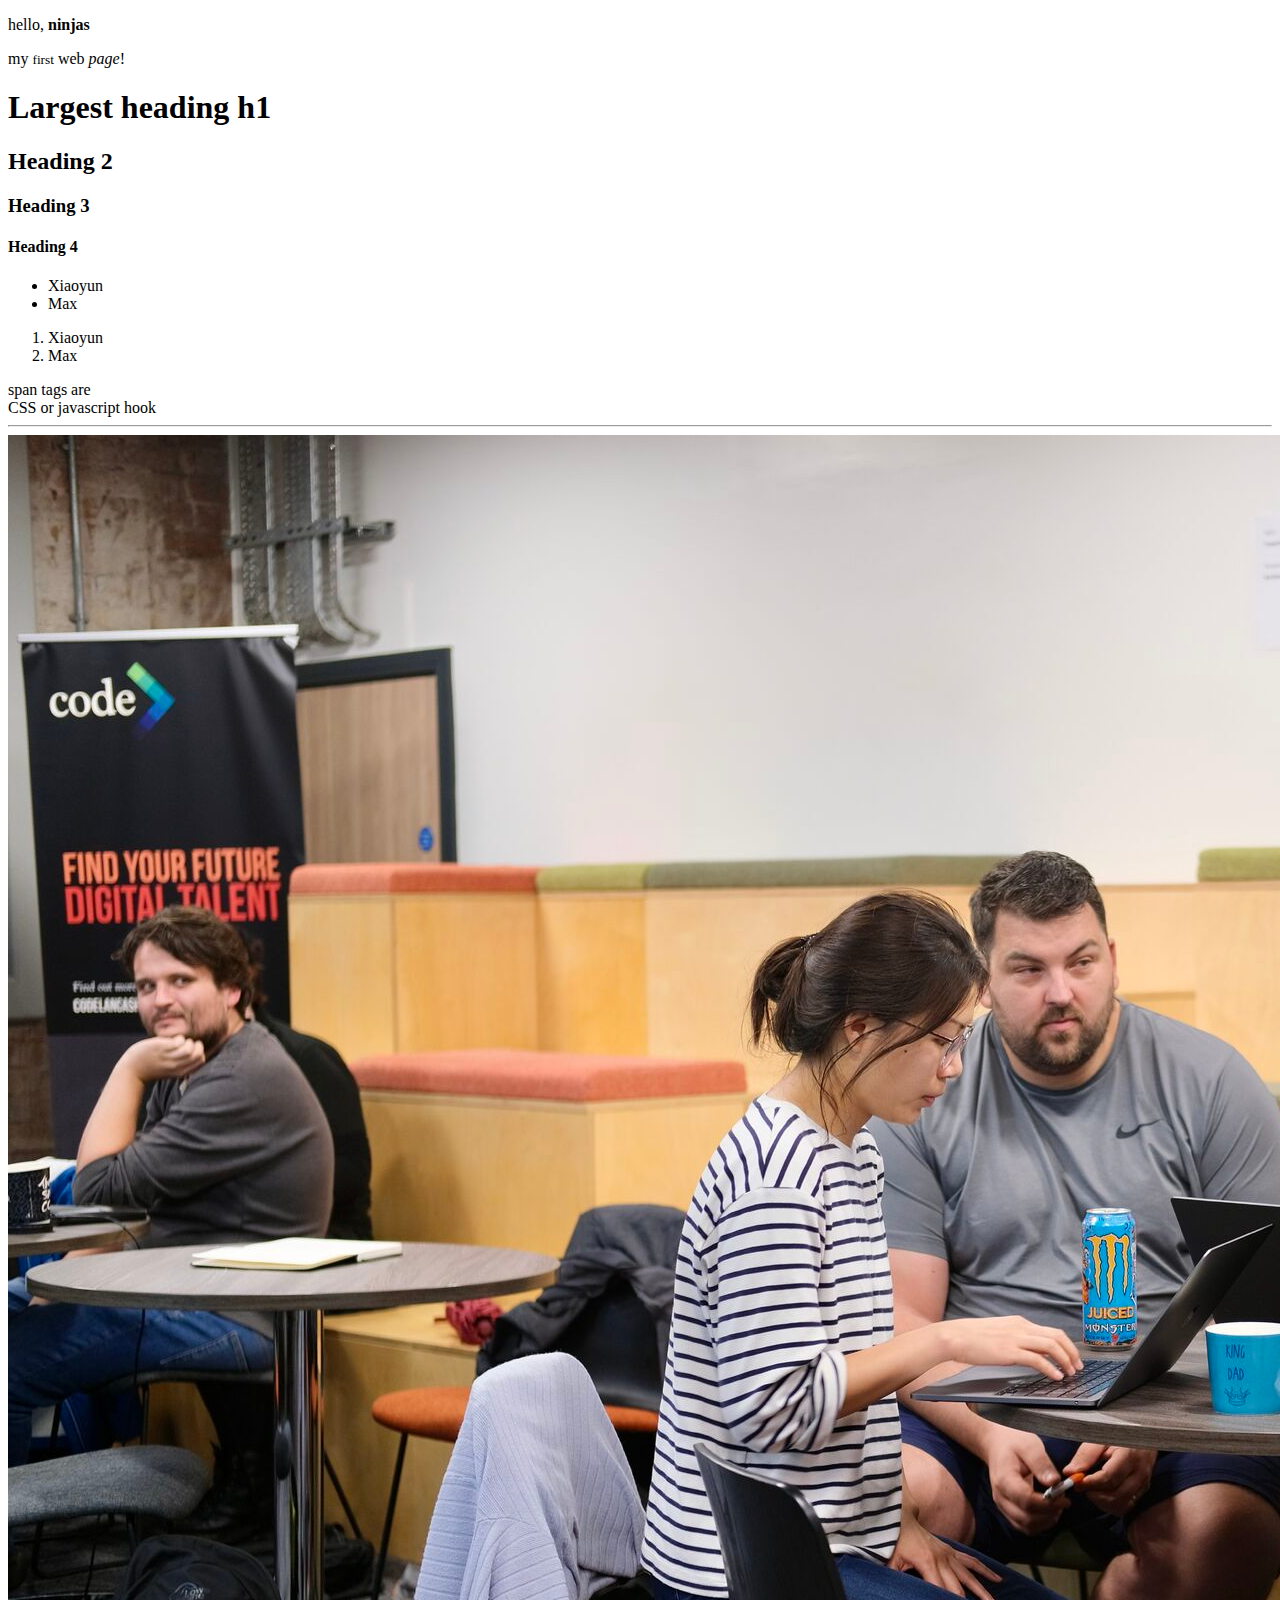
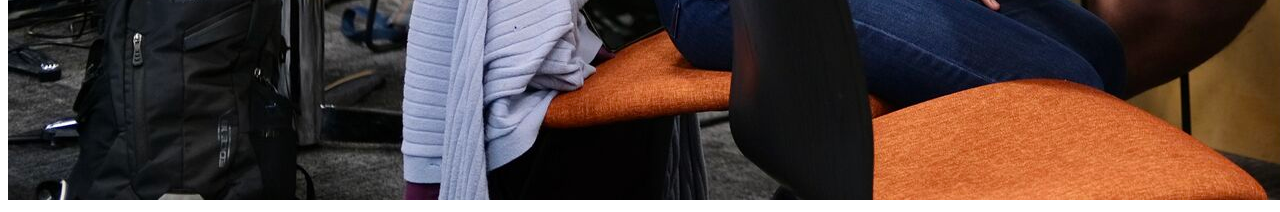
==== index.html @ 65451c42 "added files" ====
<!DOCTYPE html>
<html>
<head> 
    <title> Learning HTML</title>
</head>
<body>

    <div>
        <p> hello, <strong>ninjas</strong></p>
         <p> my <small>first</small> web <em>page</em>!</p>
         <a href="https://www.netninja.co.uk"></a>
    </div>
    
    <div>
        <h1> Largest heading h1 </h1>
        <h2> Heading 2</h2>
        <h3> Heading 3</h3>
        <h4> Heading 4</h4>
    </div>

    <div>
        <ul>
            <li>Xiaoyun</li>
            <li>Max</li>
        </ul> 
    </div>

    <div>
        <ol>
            <li>Xiaoyun</li>
            <li>Max</li>
        </ol>
    </div>

    <span>
        span tags are <br>CSS or javascript hook
    </br>

    <hr>

    <img src="img/code.jpeg" alt="a picture of codelancashire">


</body>
</html>
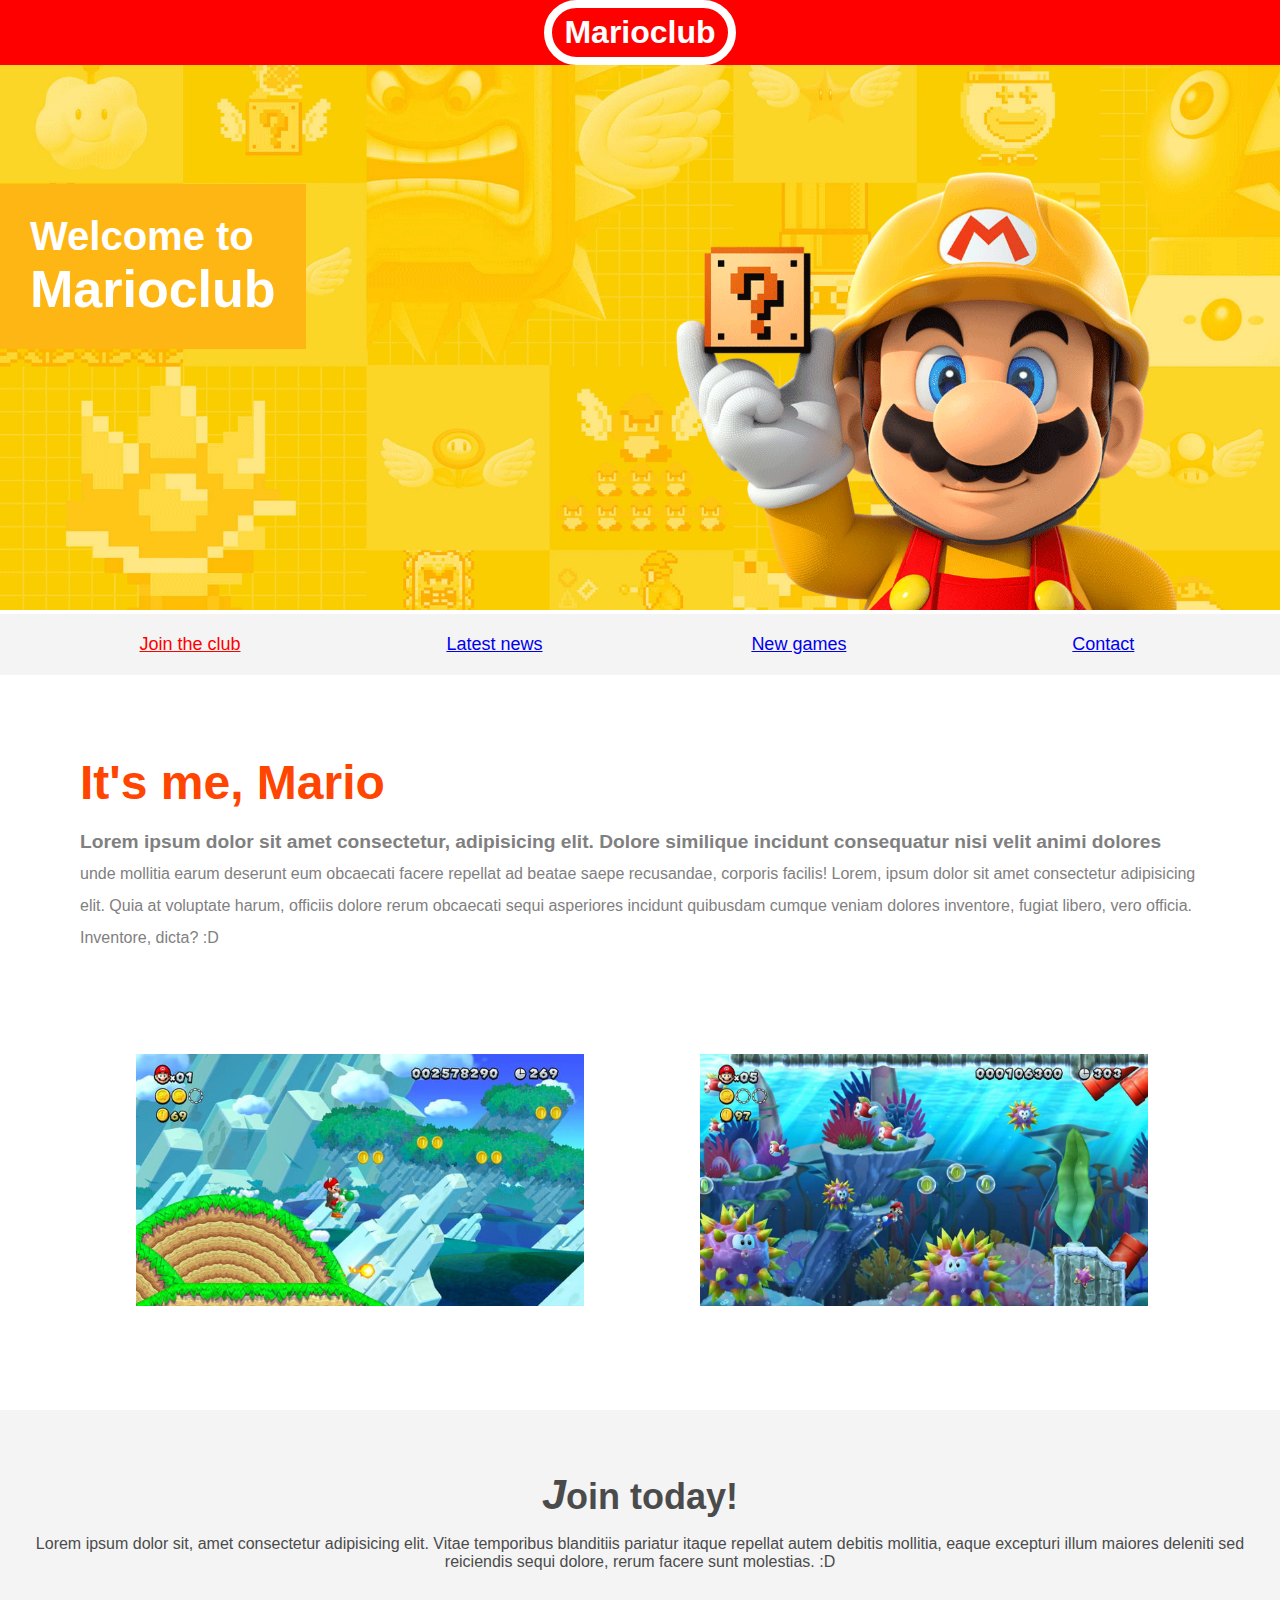
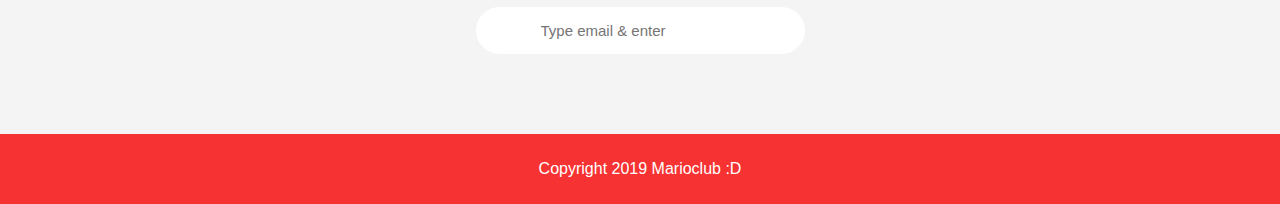
==== commit d09806af: "added files" ====
--- a/index.html
+++ b/index.html
@@ -2,45 +2,57 @@
 <!DOCTYPE html>
 <html>
 <head> 
-    <title> Learning HTML</title>
+    <metaname="viewport" content="width=device-width, initial-scale=1.0">
+    <link rel="stylesheet" href="styles.css">
+    <title> Marioclub</title>
 </head>
+
 <body>
 
-    <div>
-        <p> hello, <strong>ninjas</strong></p>
-         <p> my <small>first</small> web <em>page</em>!</p>
-         <a href="https://www.netninja.co.uk"></a>
-    </div>
-    
-    <div>
-        <h1> Largest heading h1 </h1>
-        <h2> Heading 2</h2>
-        <h3> Heading 3</h3>
-        <h4> Heading 4</h4>
-    </div>
+    <header>
+        <h1>Marioclub</h1>
+    </header>
 
-    <div>
+    <section class="banner">
+        <img src="img/banner.png" alt="marioclub welcome banner">
+        <div class="welcome">
+            <h2>Welcome to <br><span> Marioclub</span></h2>
+        </div>
+    </section>
+
+    <nav class="main-nav">
         <ul>
-            <li>Xiaoyun</li>
-            <li>Max</li>
-        </ul> 
-    </div>
+            <li> <a href="/join.html" class="join">Join the club</a></li>
+            <li><a href="/news.html"> Latest news</a></li>
+            <li><a href="/games.html"> New games</a></li>
+            <li><a href="/contact.html">Contact</a></li>
+        </ul>
+    </nav>
 
-    <div>
-        <ol>
-            <li>Xiaoyun</li>
-            <li>Max</li>
-        </ol>
-    </div>
+    <main>
+        <article> 
+            <h2> It's me, Mario</h2>
+            <p>Lorem ipsum dolor sit amet consectetur, adipisicing elit. Dolore similique incidunt consequatur nisi velit animi dolores unde mollitia earum deserunt eum obcaecati facere repellat ad beatae saepe recusandae, corporis facilis! Lorem, ipsum dolor sit amet consectetur adipisicing elit. Quia at voluptate harum, officiis dolore rerum obcaecati sequi asperiores incidunt quibusdam cumque veniam dolores inventore, fugiat libero, vero officia. Inventore, dicta?
+            </p>
+        </article>
 
-    <span>
-        span tags are <br>CSS or javascript hook
-    </br>
+        <ul class="images">
+            <li><img src="img/thumb-1.png" alt="mario thumb 1"></li>
+            <li><img src="img/thumb-2.png" alt="mario thumb 2"></li>
+        </ul>
+    </main>
 
-    <hr>
+    <section class="join">
+        <h2>Join today!</h2>
+        <p>Lorem ipsum dolor sit, amet consectetur adipisicing elit. Vitae temporibus blanditiis pariatur itaque repellat autem debitis mollitia, eaque excepturi illum maiores deleniti sed reiciendis sequi dolore, rerum facere sunt molestias.</p>
+        <form action="">
+            <input type="email" name="email" placeholder="Type email & enter" required>
+        </form>
+    </section>
 
-    <img src="img/code.jpeg" alt="a picture of codelancashire">
-
+    <footer>
+        <p class="copyright"> Copyright 2019 Marioclub</p>
+    </footer>
 
 </body>
 </html>--- a/styles.css
+++ b/styles.css
@@ -0,0 +1,238 @@
+body, ul, li, h1, h2, a{
+    margin:0;
+    padding:0;
+    font-family: Arial;
+}
+
+
+
+header{
+    background-color: red;
+    padding:20spx;
+    text-align: center;
+    position: fixed;
+    width: 100%;
+    z-index: 1;
+    top:0;
+    left:0;
+}
+
+header h1{
+    color: white;
+    border: 8px solid white;
+    padding: 6px 12px;
+    display: inline-block;
+    border-radius: 36px;
+}
+
+
+.banner{
+    position: relative;
+}
+
+.banner img{
+    max-width: 100%;
+}
+
+.banner .welcome{
+    background-color: #FEB614;
+    color:white;
+    padding: 30px;
+    font-size: 50px;
+    position: absolute;
+    left: 0;
+    top: 30%;
+}
+
+.banner h2 span{
+    font-size: 1.3em;
+}
+
+
+nav{
+    background-color: #f4f4f4;
+    padding: 20px;
+    position: sticky;
+    top: 60px;
+    z-index: 1;
+
+}
+
+nav ul{
+    white-space: nowrap;
+    max-width: 1200px;
+    margin:0 auto;
+    text-align: center;
+}
+
+nav li{
+    width: 25%;
+    display: inline-block;
+    font-size: 20px;
+}
+
+
+nav li a.join{
+    color: red;
+}
+
+main{
+    max-width: 100%;
+    width: 1200px;
+    margin: 80px auto;
+    padding:0 40px;
+    box-sizing: border-box;
+}
+
+
+article h2{
+    color: orangered;
+    font-size: 48px;
+}
+
+article p{
+    line-height: 2em;
+    color: grey;
+}
+
+.images{
+    text-align: center;
+    margin: 80px 0;
+    white-space: nowrap;
+}
+
+.images li{
+    display: inline-block;
+    list-style-type: none;
+    width: 40%;
+    margin: 20px 5%;
+    position: relative;
+}
+
+.images li img{
+    max-width: 100%;
+}
+
+section.join{
+    background-color: #f4f4f4;
+    text-align: center;
+    padding: 60px 20px;
+    color: #4b4b4b;
+}
+
+section.join h2{
+    font-size: 36px;
+}
+
+
+form input{
+    margin: 20px 0;
+    padding: 10px 60px;
+    font-size: 15px;
+    border-radius: 25px;
+    border: 5px solid white;
+}
+
+footer{
+    background-color: #f63232;
+    color: white;
+    padding: 10px;
+    text-align: center;
+}
+
+
+/* pesudo classes */
+nav li a:hover{
+    text-decoration: underline;
+    color:#4b4b4b;
+}
+
+.images li:hover{
+    position: relatives;
+    top: 3px;
+}
+
+form input:focus{
+    border: 4px dashed #4b4b4b;
+    outline: none
+}
+
+form input:valid{
+    border: 4px solid greenyellow
+}
+
+article p::first-line{
+    font-weight: bold;
+    font-size: 1.2em;
+}
+
+section.join::first-letter{
+    font-style:italic;
+    font-weight: bold;
+    font-size: 1.2em;
+}
+
+p::selection{
+    background-color: #FEB614;
+    color: white;
+}
+
+p::after{
+    content: " :D";
+}
+
+/*responsive styles */
+
+@media screen and (max-width:1400px){
+    .banner .welcome h2{
+        font-size: 40px;
+    }
+    nav li{
+        font-size: 18px;
+    }
+}
+
+@media screen and (max-width:700px){
+    .banner .welcome{
+        position: relative;
+        text-align:center;
+        padding: 10px;
+    }
+
+    .banner .welcome h2{
+        font-size: 20px;
+    }
+
+    .banner .welcome br{
+        display: none;
+    }
+    
+    .banner .welcome span{
+        font-size: 1em;
+    }
+
+    .images li{
+        width:100%;
+        margin: 20px auto;
+        display: block;
+    }
+}
+
+
+@media screen and (max-width:560px){
+
+    nav li{
+        font-size: 20px;
+        position:relative;
+        display: block;
+        width: 100%;
+        margin: 12px 0;
+    }
+
+    header{
+        position:relative;
+    }
+
+    nav{top:0}
+
+}